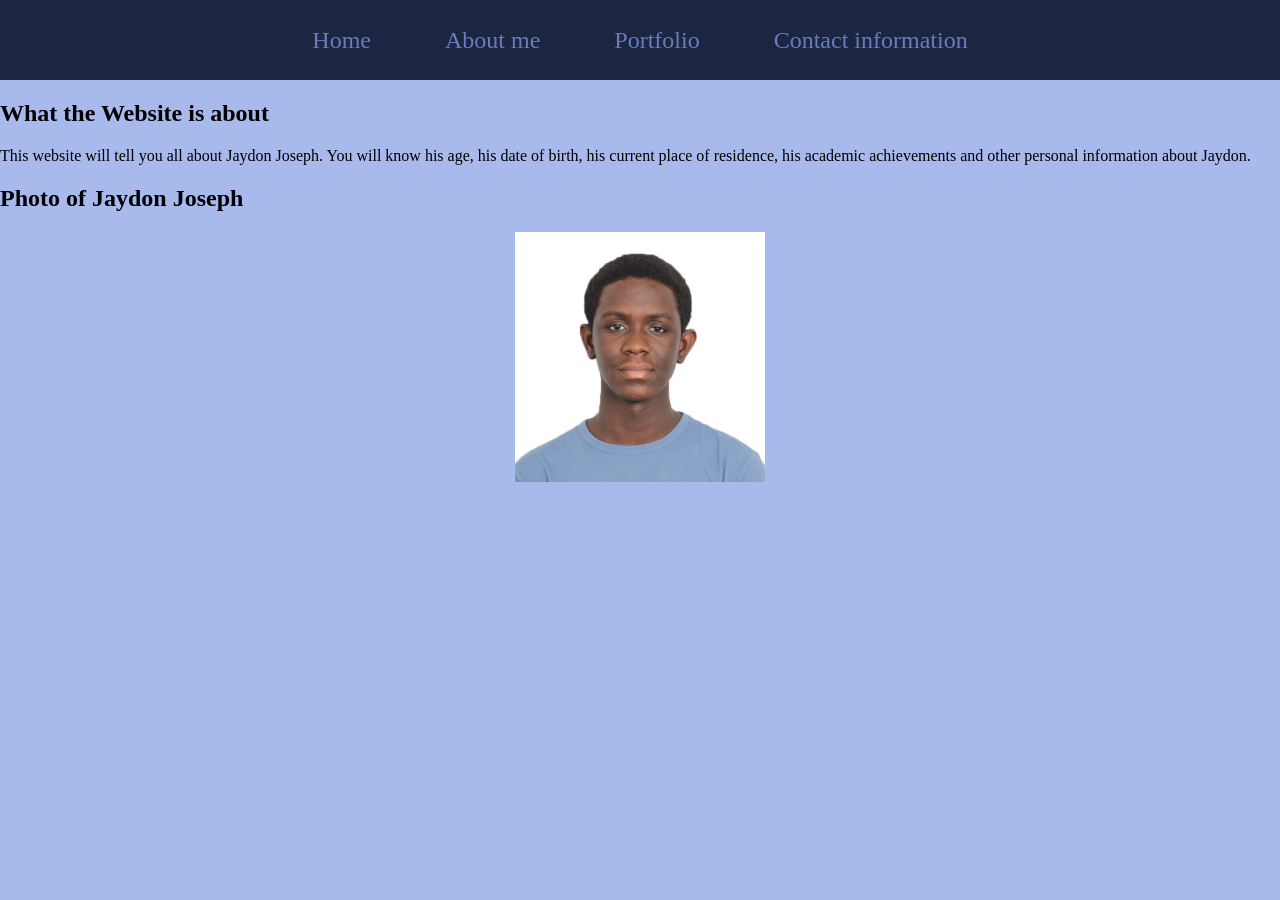
==== index.html @ 51f353b1 "Build personal portfolio website Add a static multi-page personal website for Jaydon Joseph with a h" ====
<!DOCTYPE html>
<html lang="en">
<head>
    <meta charset="UTF-8">
    <meta name="viewport" content="width=device-width, initial-scale=1.0">
    <link rel="stylesheet" href="style.css" type="text/css">
    <title>Information</title>
</head>
<body>
    <nav id="topmenu">
    <ul>
        <li><a href="index.html">Home</a></li>
        <li><a href="About.html">About me</a></li>
        <li><a href="Portfolio.html">Portfolio</a></li>
        <li><a href="Contact.html">Contact information</a></li>
    </ul>
    </nav>
<h2>What the Website is about</h2>
<p> This website will tell you all about Jaydon Joseph. You will know his age, his date of birth, his current place of residence, his academic achievements and other personal information about Jaydon.</p>
<h2>Photo of Jaydon Joseph</h2>
<img class= "profile" src="Jaydon.jpg" alt="This is a picture of Jaydon">
</body>
</html>
---- style.css ----
body{
    margin: 0;
    padding: 0;
    background: #a8b9eb;
}
nav#topmenu ul{
    list-style: none;
    background-color: #1C2541;
    text-align: center;
    padding: 0;
    margin: 0;
}
nav#topmenu li{
    font-size: 24px;
    line-height: 40px;
    height: 40px;
    display: inline-block;
    padding: 20px;
}
nav#topmenu a{
    text-decoration: none;
    color: #677dbe;
}

.profile{
    width:250px;
    height:250px;
    align-content:center;
    display: block;
    margin-left: auto;
    margin-right: auto;
}
.trail{
    width:300px;
    height:450px;
    align-content:center;
    display: block;
    margin-left: auto;
    margin-right: auto;
}
.stones{
    width:300px;
    height:450px;
    align-content:left;
    display: block;
    margin-left: 10px;
    margin-right: auto;
}
.people{
    width:300px;
    height:450px;
    align-content:center;
    display: block;
    margin-left: auto;
    margin-right: auto;
}

.hiking{
    display: flex;
    gap: 1px
}
.karate{
     display: flex;
    gap: 1px
}
.six{
    width:300px;
    height:450px;
    align-content:center;
    display: block;
    margin-left: auto;
    margin-right: auto;
}
.group{
    width:300px;
    height:450px;
    align-content:center;
    display: block;
    margin-left: auto;
    margin-right: auto;
}
.grading{
    width:300px;
    height:450px;
    align-content:center;
    display: block;
    margin-left: auto;
    margin-right: auto;
}
.photography{
    display: flex;
    gap: 1px
}
.purp{
     width:300px;
    height:450px;
    align-content:center;
    display: block;
    margin-left: auto;
    margin-right: auto;
}
.leaf{
     width:300px;
    height:450px;
    align-content:center;
    display: block;
    margin-left: auto;
    margin-right: auto;
}
.sky{
     width:300px;
    height:450px;
    align-content:center;
    display: block;
    margin-left: auto;
    margin-right: auto;
}
nav a {
  color: #333333;              
  text-decoration: none;       
  padding: 10px 15px;          
  transition: background 0.3s, color 0.3s; 
}

nav a:hover {
  background-color: #99b7ba;   
  color: #9A7B56;              
  border-radius: 4px;          
}
.favcolor{
    text-align:center;
}
table{
    color: rgb(6, 15, 77); 
}
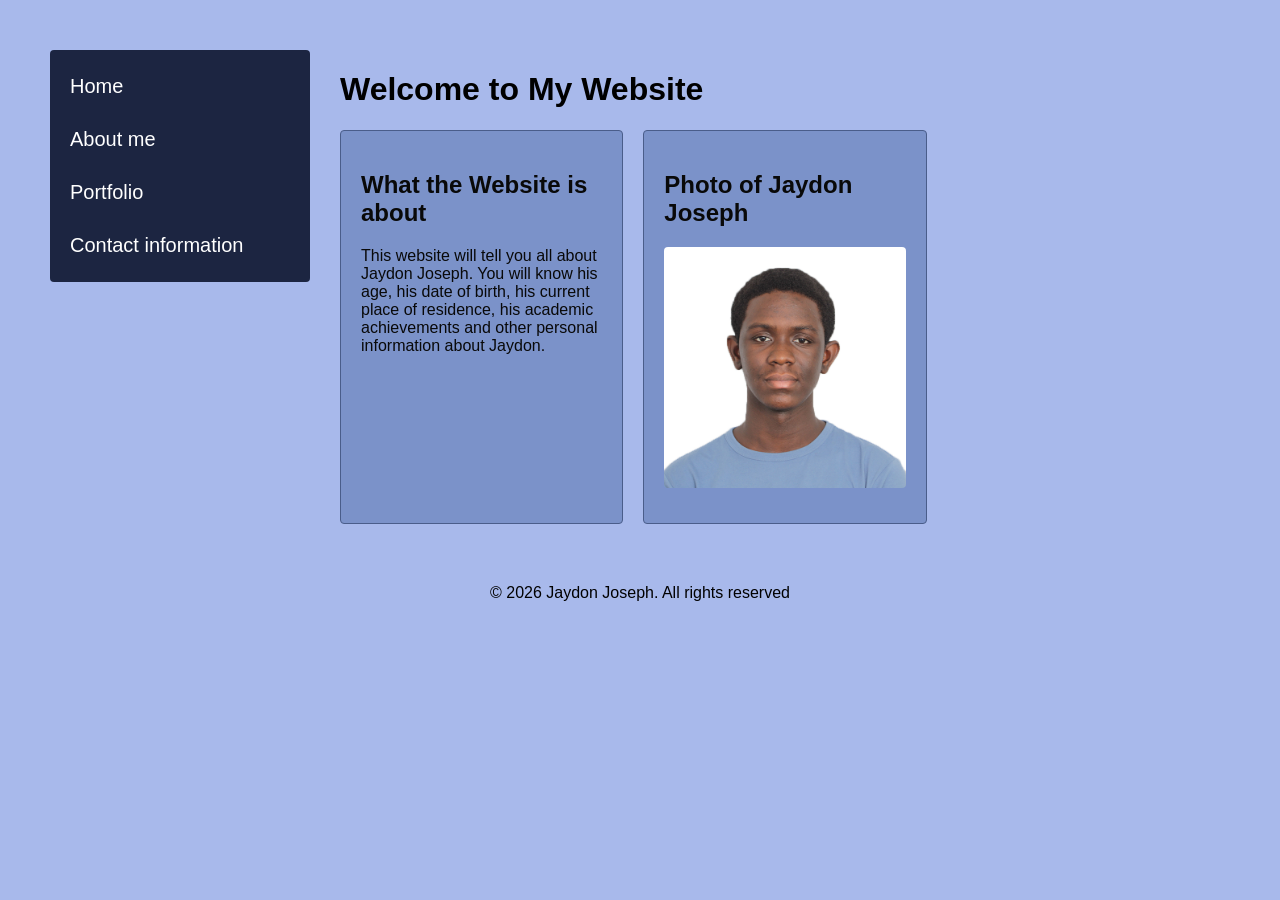
==== commit 3ccda6e4: "added a universal page wrapper, changed the header and main overview alignment, and wrapped content " ====
--- a/index.html
+++ b/index.html
@@ -7,17 +7,46 @@
     <title>Information</title>
 </head>
 <body>
+
+<div class="page-wrapper">
+
+    <!-- 1. NAVIGATION MENU -->
     <nav id="topmenu">
-    <ul>
-        <li><a href="index.html">Home</a></li>
-        <li><a href="About.html">About me</a></li>
-        <li><a href="Portfolio.html">Portfolio</a></li>
-        <li><a href="Contact.html">Contact information</a></li>
-    </ul>
+        <ul>
+            <li><a href="index.html">Home</a></li>
+            <li><a href="About.html">About me</a></li>
+            <li><a href="Portfolio.html">Portfolio</a></li>
+            <li><a href="Contact.html">Contact information</a></li>
+        </ul>
     </nav>
-<h2>What the Website is about</h2>
-<p> This website will tell you all about Jaydon Joseph. You will know his age, his date of birth, his current place of residence, his academic achievements and other personal information about Jaydon.</p>
-<h2>Photo of Jaydon Joseph</h2>
-<img class= "profile" src="Jaydon.jpg" alt="This is a picture of Jaydon">
+    
+    <!-- 2. MAIN CONTENT WINDOW -->
+    <div class="main-content">
+        
+        <header class="title-card">
+            <h1>Welcome to My Website</h1>
+        </header>
+
+        <main class="layout-grid">
+            
+            <!-- Left Column: Website Intro Info Box -->
+            <section class="card">
+                <h2>What the Website is about</h2>
+                <p>This website will tell you all about Jaydon Joseph. You will know his age, his date of birth, his current place of residence, his academic achievements and other personal information about Jaydon.</p>
+            </section>
+
+            <!-- Right Column: Profile Image Box -->
+            <section class="card profile-card">
+                <h2>Photo of Jaydon Joseph</h2>
+                <img class="profile" src="Jaydon.jpg" alt="This is a picture of Jaydon">
+            </section>
+
+        </main>
+
+    </div> <!-- End Main Content -->
+</div> <!-- End Page Wrapper -->
+
+<footer>&copy; 2026 Jaydon Joseph. All rights reserved</footer>
+
 </body>
 </html>
--- a/style.css
+++ b/style.css
@@ -1,135 +1,221 @@
-body{
-    margin: 0;
-    padding: 0;
-    background: #a8b9eb;
-}
-nav#topmenu ul{
-    list-style: none;
+body {
+  margin: 0;
+  background: #a8b9eb; 
+  font-size: 1rem;
+  padding: 15px;
+  font-family: Arial, sans-serif;
+}
+
+/* --- Navigation System (Mobile Version) --- */
+nav#topmenu ul {
+  list-style: none;
+  background-color: #1C2541; 
+  text-align: center;
+  padding: 0;
+  margin: 0;
+}
+
+nav#topmenu li {
+  font-size: 24px;
+  display: block; 
+  padding: 15px 0;
+}
+
+nav#topmenu a {
+  text-decoration: none;
+  color: #ffffff; 
+  padding: 10px 15px;
+  transition: background 0.3s, color 0.3s; 
+  display: inline-block;
+}
+
+nav#topmenu a:hover {
+  background-color: #99b7ba; 
+  color: #9A7B56;            
+  border-radius: 4px;          
+}
+
+/* --- Tables & Page Cards --- */
+.card {
+  background-color: #7b92c9; 
+  color: #090909;
+  padding: 20px;
+  margin-bottom: 20px;
+  border: 1px solid #4a5d8a;
+  border-radius: 4px;
+}
+
+.table-container,
+.table-section {
+  width: 100%;
+  overflow-x: auto; /* Lets tables scroll smoothly on tiny phone screens */
+  margin-bottom: 20px;
+}
+
+table {
+  width: 100%;
+  border-collapse: collapse;
+  margin-top: 20px;
+  background: white;
+  color: rgb(6, 15, 77); 
+}
+
+th, td {
+  padding: 10px;
+  border: 1px solid #ccc;
+  text-align: left;
+}
+
+.favcolor {
+  text-align: center;
+}
+
+/* Layout Structure & Responsive Images  */
+
+.top-row, 
+.layout-grid, 
+.bottom-section, 
+.portfolio-stack {
+  display: block; 
+}
+
+.image-gallery img,
+.karate img, 
+.hiking img, 
+.photography img {
+  width: 100%;
+  height: 250px;       
+  object-fit: cover;   
+  border-radius: 4px;
+  margin-bottom: 15px; 
+  display: block;
+}
+
+
+.profile {
+  width: 100%;
+  max-width: 250px; 
+  height: auto;
+  border-radius: 4px;
+  display: block;
+  margin: 15px auto;
+}
+.flag-icon {
+  width: 100%;
+  max-width: 150px;   /* Limits the width so it doesn't get overly large */
+  height: auto;       
+  display: block;
+  margin: 15px 0;   
+  border-radius: 2px; 
+  box-shadow: 0 2px 4px rgba(0, 0, 0, 0.15); 
+} 
+footer {
+  text-align: center;
+  padding: 40px 20px;
+}
+
+
+/* 
+   2. TABLET STYLES (Triggers on display widths 768px and wider)
+*/
+@media (min-width: 768px) {
+  body {
+    padding: 30px;
+  }
+
+ 
+  .layout-grid {
+    display: grid;
+    grid-template-columns: 1fr 1fr; 
+    gap: 20px;
+  }
+  
+  .card {
+    margin-bottom: 0; 
+  }
+
+ 
+  .karate, .hiking, .photography {
+    display: grid;
+    grid-template-columns: 1fr 1fr;
+    gap: 15px;
+  }
+  
+  .karate img, .hiking img, .photography img {
+    margin-bottom: 0;
+  }
+}
+
+
+/*
+   3. DESKTOP STYLES (Triggers on Computer monitors 1024px and wider)
+*/
+@media (min-width: 1024px) {
+ 
+  .page-wrapper {
+    display: grid;
+    grid-template-columns: 260px 1fr;
+    gap: 30px;
+    max-width: 1300px; 
+    margin: 0 auto;
+    padding: 20px;
+  }
+
+  
+  nav#topmenu {
+    height: fit-content;
+    position: sticky;
+    top: 20px;
+    margin-bottom: 0;
+  }
+
+  nav#topmenu ul {
     background-color: #1C2541;
-    text-align: center;
-    padding: 0;
-    margin: 0;
-}
-nav#topmenu li{
-    font-size: 24px;
-    line-height: 40px;
-    height: 40px;
-    display: inline-block;
-    padding: 20px;
-}
-nav#topmenu a{
-    text-decoration: none;
-    color: #677dbe;
-}
-
-.profile{
-    width:250px;
-    height:250px;
-    align-content:center;
+    border-radius: 4px;
+    padding: 10px 0;
+  }
+
+  nav#topmenu li {
+    display: block; 
+    font-size: 20px;
+    height: auto;
+    line-height: normal;
+    padding: 5px;
+    text-align: left;
+  }
+
+  nav#topmenu a {
     display: block;
-    margin-left: auto;
-    margin-right: auto;
-}
-.trail{
-    width:300px;
-    height:450px;
-    align-content:center;
-    display: block;
-    margin-left: auto;
-    margin-right: auto;
-}
-.stones{
-    width:300px;
-    height:450px;
-    align-content:left;
-    display: block;
-    margin-left: 10px;
-    margin-right: auto;
-}
-.people{
-    width:300px;
-    height:450px;
-    align-content:center;
-    display: block;
-    margin-left: auto;
-    margin-right: auto;
-}
-
-.hiking{
-    display: flex;
-    gap: 1px
-}
-.karate{
-     display: flex;
-    gap: 1px
-}
-.six{
-    width:300px;
-    height:450px;
-    align-content:center;
-    display: block;
-    margin-left: auto;
-    margin-right: auto;
-}
-.group{
-    width:300px;
-    height:450px;
-    align-content:center;
-    display: block;
-    margin-left: auto;
-    margin-right: auto;
-}
-.grading{
-    width:300px;
-    height:450px;
-    align-content:center;
-    display: block;
-    margin-left: auto;
-    margin-right: auto;
-}
-.photography{
-    display: flex;
-    gap: 1px
-}
-.purp{
-     width:300px;
-    height:450px;
-    align-content:center;
-    display: block;
-    margin-left: auto;
-    margin-right: auto;
-}
-.leaf{
-     width:300px;
-    height:450px;
-    align-content:center;
-    display: block;
-    margin-left: auto;
-    margin-right: auto;
-}
-.sky{
-     width:300px;
-    height:450px;
-    align-content:center;
-    display: block;
-    margin-left: auto;
-    margin-right: auto;
-}
-nav a {
-  color: #333333;              
-  text-decoration: none;       
-  padding: 10px 15px;          
-  transition: background 0.3s, color 0.3s; 
-}
-
-nav a:hover {
-  background-color: #99b7ba;   
-  color: #9A7B56;              
-  border-radius: 4px;          
-}
-.favcolor{
-    text-align:center;
-}
-table{
-    color: rgb(6, 15, 77); 
+    width: 100%;
+    box-sizing: border-box;
+  }
+
+  .top-row {
+    display: grid;
+    grid-template-columns: 1fr 2fr;
+    gap: 25px;
+    align-items: start;
+    margin-bottom: 30px;
+  }
+
+ 
+  .main-content .layout-grid {
+    display: grid;
+    grid-template-columns: 1fr 1fr 1fr; 
+    gap: 20px;
+  }
+
+ 
+  .bottom-section {
+    display: grid;
+    grid-template-columns: 1fr 1fr;
+    gap: 40px;
+    align-items: start;
+  }
+
+ 
+  .karate, .hiking, .photography {
+    grid-template-columns: 1fr 1fr 1fr;
+    gap: 20px;
+  }
 }
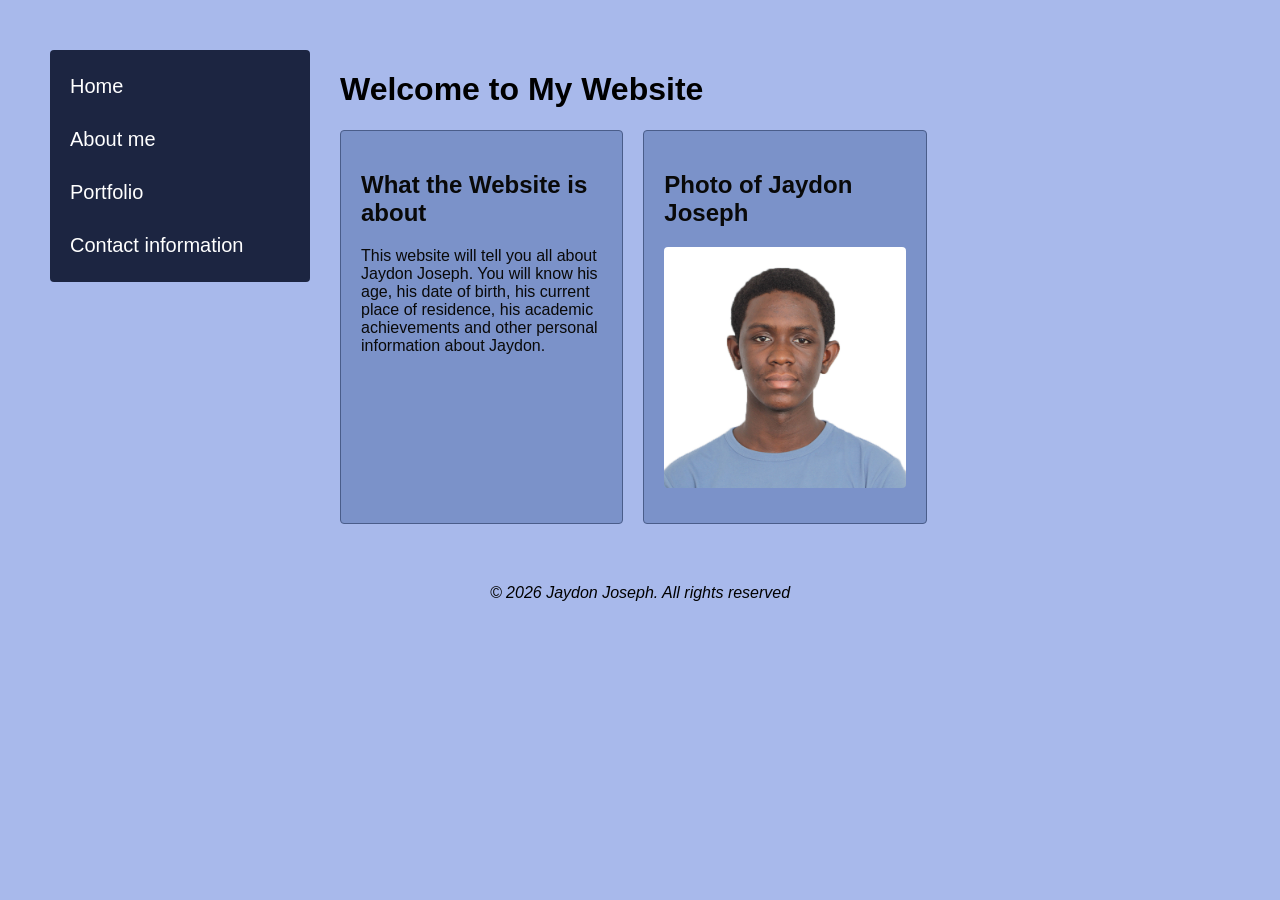
==== commit 12b9e97c: "Created a new branch to italize the footer" ====
--- a/index.html
+++ b/index.html
@@ -46,7 +46,7 @@
     </div> <!-- End Main Content -->
 </div> <!-- End Page Wrapper -->
 
-<footer>&copy; 2026 Jaydon Joseph. All rights reserved</footer>
+<footer><i>&copy; 2026 Jaydon Joseph. All rights reserved</i></footer>
 
 </body>
 </html>
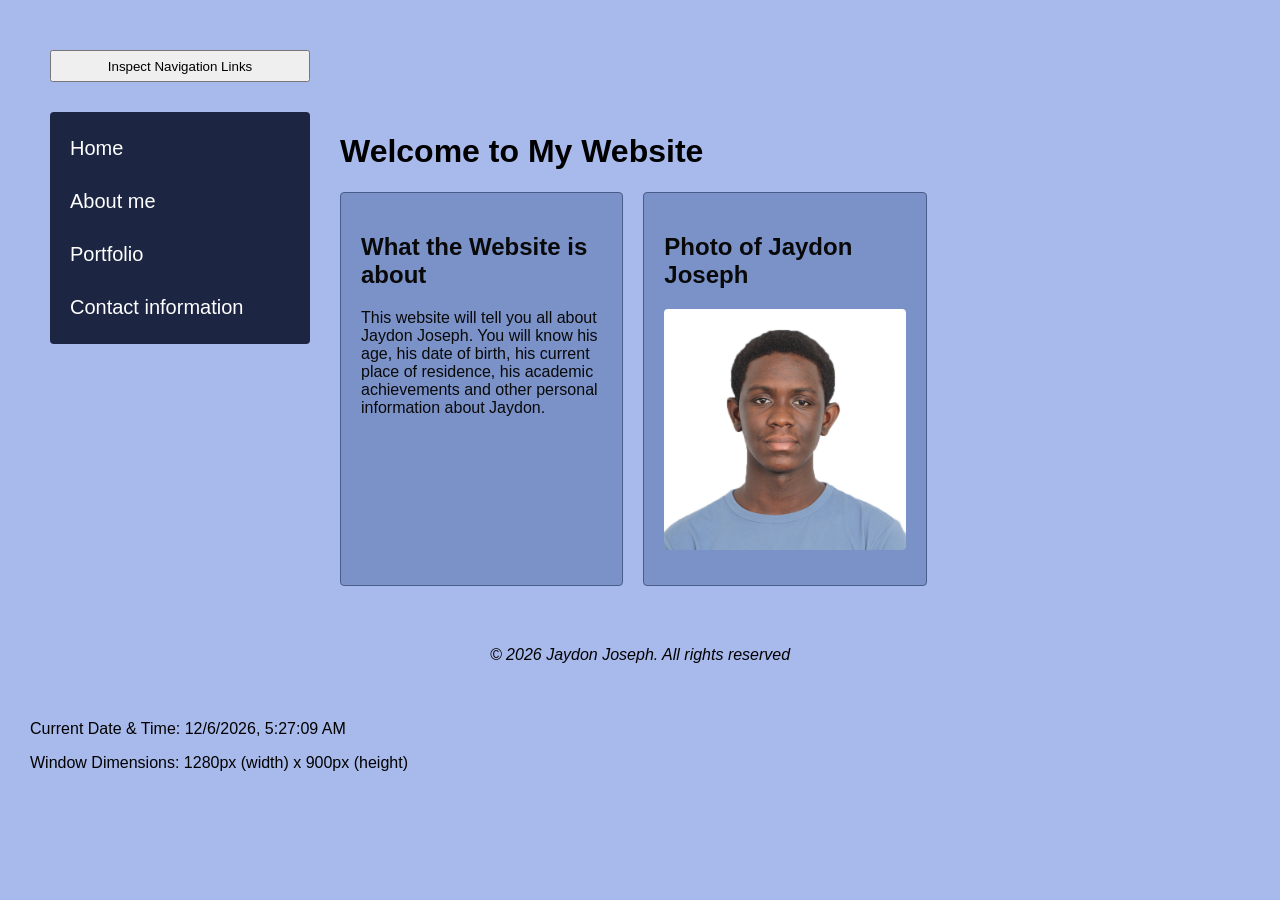
==== commit f1e87b6f: "Added Javascript to the website" ====
--- a/index.html
+++ b/index.html
@@ -7,9 +7,10 @@
     <title>Information</title>
 </head>
 <body>
-
+    
 <div class="page-wrapper">
-
+<button id="check-links-btn">Inspect Navigation Links</button>
+<p id="link-info"></p>
     <!-- 1. NAVIGATION MENU -->
     <nav id="topmenu">
         <ul>
@@ -20,11 +21,12 @@
         </ul>
     </nav>
     
+    
     <!-- 2. MAIN CONTENT WINDOW -->
     <div class="main-content">
         
         <header class="title-card">
-            <h1>Welcome to My Website</h1>
+            <h1><b>Welcome to My Website </b></h1>
         </header>
 
         <main class="layout-grid">
@@ -47,6 +49,9 @@
 </div> <!-- End Page Wrapper -->
 
 <footer><i>&copy; 2026 Jaydon Joseph. All rights reserved</i></footer>
+<p>Current Date & Time: <span id="current-datetime"></span></p>
+<p>Window Dimensions: <span id="window-dimensions"></span></p>
+<script src="script.js"></script>
 
 </body>
 </html>
--- a/style.css
+++ b/style.css
@@ -218,4 +218,21 @@
     grid-template-columns: 1fr 1fr 1fr;
     gap: 20px;
   }
+}
+.large-text {
+    font-size: 1.25rem;
+    line-height: 1.6;
+}
+
+.highlight-detail{
+  background-color: #efe377cd;
+  color: #1C2541;
+  font-weight: bold;
+  transition: background-color 0.3s ease;
+}
+
+b:hover, strong:hover {
+    background-color: rgb(255, 1, 1);
+    color: rgb(0, 0, 0);
+    transition: background-color 0.2s ease;
 }
